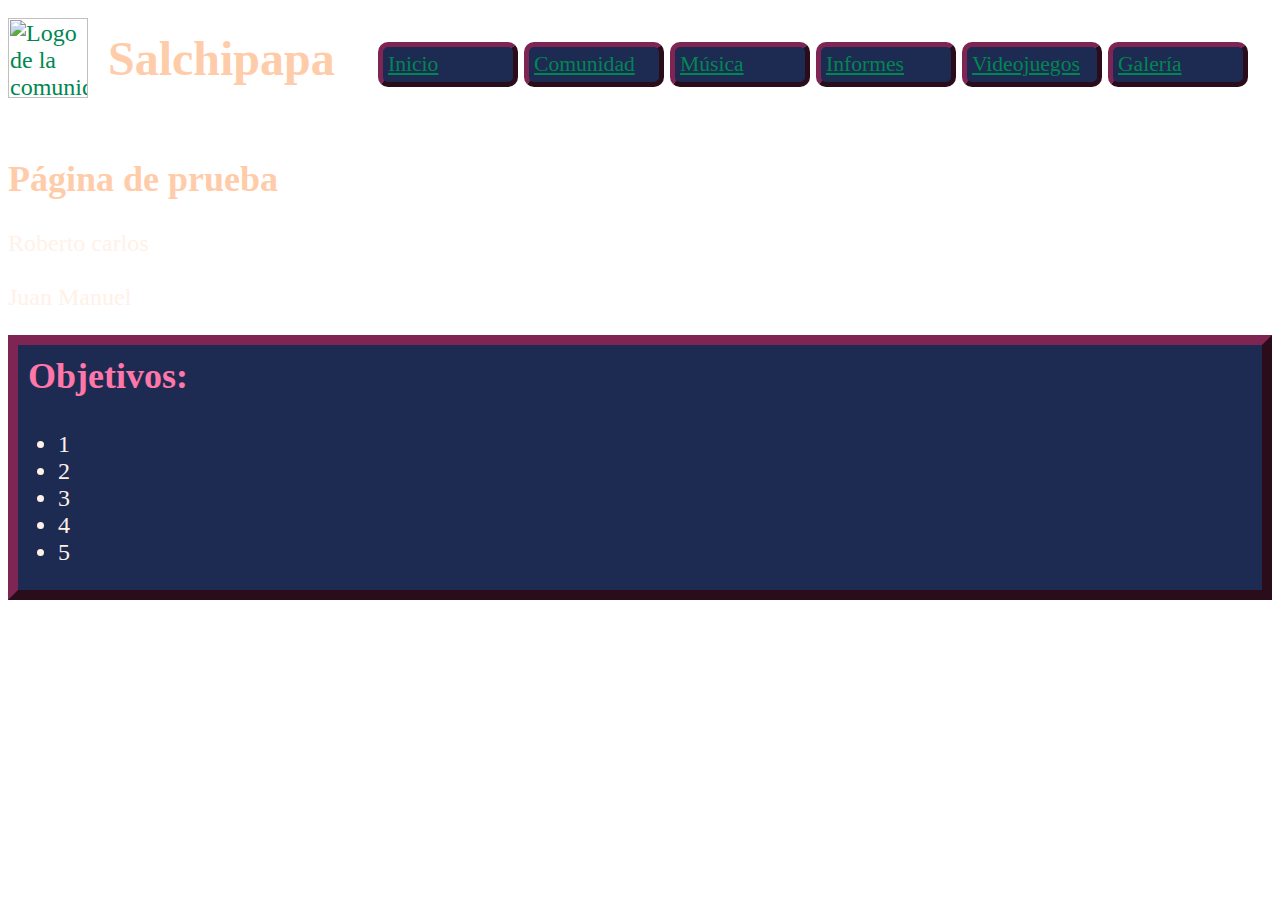
==== index.html @ 8cb91e16 "Primer commit" ====
<html>
<head>
	<title>Salchipapa</title>
	<link rel="stylesheet" href="css/estilo.css">
	<link rel="shortcut icon" type="image/x-icon" href="ico/cfj.ico">
</head>
<body>
	<header>
		<div class="cajah">
		<a href="inicio.html"><img src="img/logo.png" width="80" title="Logo de la comunidad" href="#"></a>
		<h1>Salchipapa</h1>
		</div>
		<nav>
			<ul>
				<div class="botones">
				<li><a href="inicio.html">Inicio</a></li>
				<li><a href="#comunidad">Comunidad</a></li>
				<li><a href="#musica">Música</a></li>
				<li><a href="#noticias">Informes</a></li>
				<li><a href="sub/videojuegos.html">Videojuegos</a></li>
				<li><a href="#galeria">Galería</a></li>
				</div>
			</ul>
		</nav>
	</header>
	<br>
	<h2>Página de prueba</h2>
	<p>Roberto carlos<br><br>Juan Manuel</p>
	<div class="objetivos">
		<h2>Objetivos:</h2>
		<ul>
			<li>1</li>
			<li>2</li>
			<li>3</li>
			<li>4</li>
			<li>5</li>
		</ul>
	</div>
</body>
</html>
---- css/estilo.css ----
h1,h2,h3,h4,h5,h6 {
	color:#FFCCAA;
}

.cajah{
	height:120px;
	top:20px;
	position:relative;
	bottom:140px;
	float:left;
}

h1 {
	display:inline-block;
	position:absolute;
	left:100px;
	bottom:30px;
}

a {
	color:#008751;
}

header img{
	bottom:50px;
	position:absolute;
}

nav li{
	background:#1D2B53;
	font-size:90%;
	color:#008751;
	width:120px;
	padding: 5px;
	border: 5px outset #7E2553;
	border-radius:10px;
	display:inline-block;
	left:330px;
	top:10px;
	position:relative;
}

nav {
	display:inline-block;
}

blockquote {
	font-size:0.75em;
}

footer {
	font-size:80%;
}

body {
	background:url(../img/fondo.png);
	background-attachment:fixed;
	color:#FFF1E8;
	font-size:24px;
	font-family:"SOURCE SANS PRO";
	
}

.objetivos {
	background-color:#1D2B53;
	border:10px outset #7E2553;

}

div h2 {
	color:#FF77A8;
	margin:0px;
	padding:10px;
}
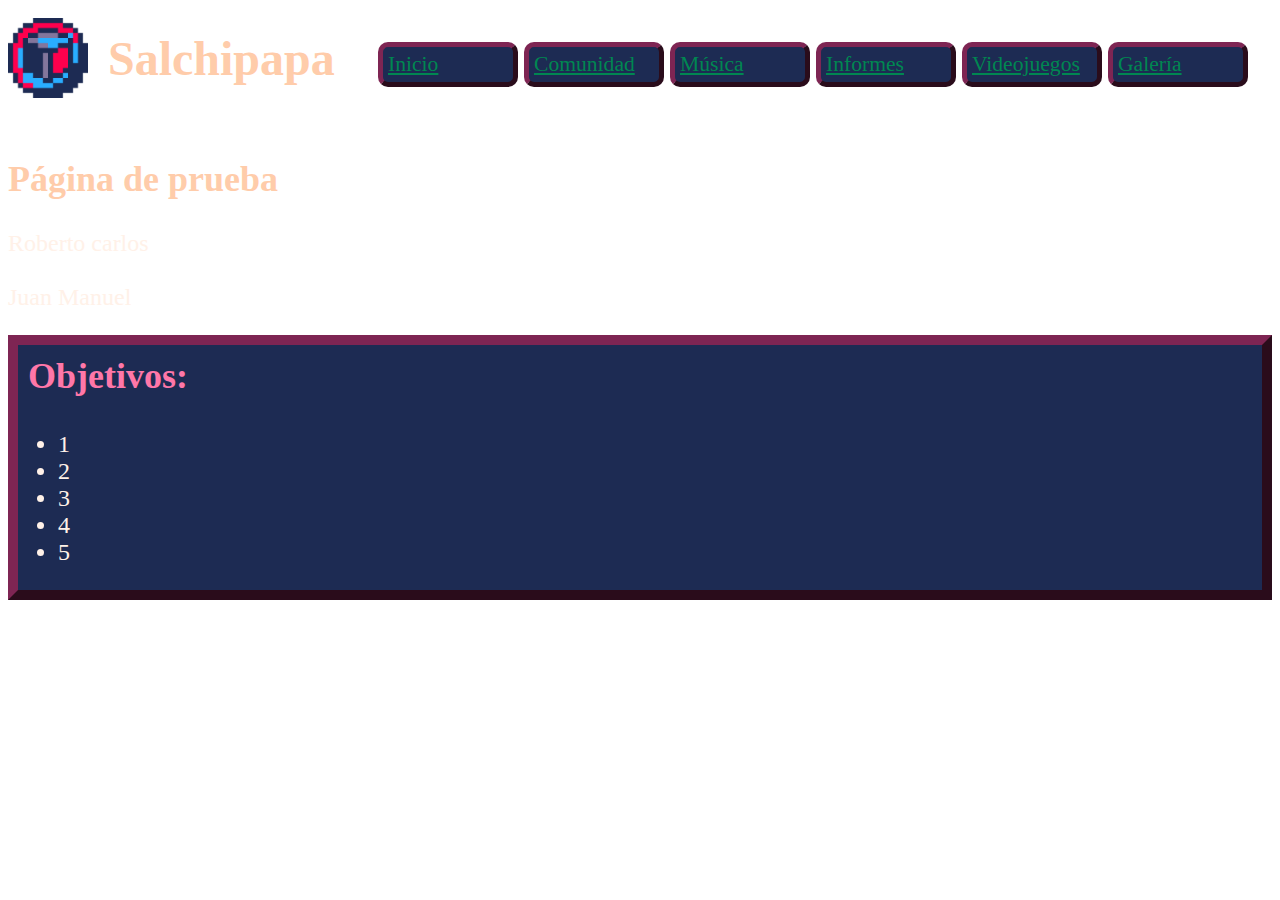
==== commit 665644be: "Update index.html" ====
--- a/index.html
+++ b/index.html
@@ -1,23 +1,23 @@
 <html>
 <head>
 	<title>Salchipapa</title>
-	<link rel="stylesheet" href="css/estilo.css">
+	<link rel="stylesheet" href="./css/estilo.css">
 	<link rel="shortcut icon" type="image/x-icon" href="ico/cfj.ico">
 </head>
 <body>
 	<header>
 		<div class="cajah">
-		<a href="inicio.html"><img src="img/logo.png" width="80" title="Logo de la comunidad" href="#"></a>
+		<a href="index.html"><img src="./img/Logo.png" width="80" title="Logo de la comunidad" href="#"></a>
 		<h1>Salchipapa</h1>
 		</div>
 		<nav>
 			<ul>
 				<div class="botones">
-				<li><a href="inicio.html">Inicio</a></li>
+				<li><a href="index.html">Inicio</a></li>
 				<li><a href="#comunidad">Comunidad</a></li>
 				<li><a href="#musica">Música</a></li>
 				<li><a href="#noticias">Informes</a></li>
-				<li><a href="sub/videojuegos.html">Videojuegos</a></li>
+				<li><a href="./sub/videojuegos.html">Videojuegos</a></li>
 				<li><a href="#galeria">Galería</a></li>
 				</div>
 			</ul>
@@ -37,4 +37,4 @@
 		</ul>
 	</div>
 </body>
-</html>+</html>
